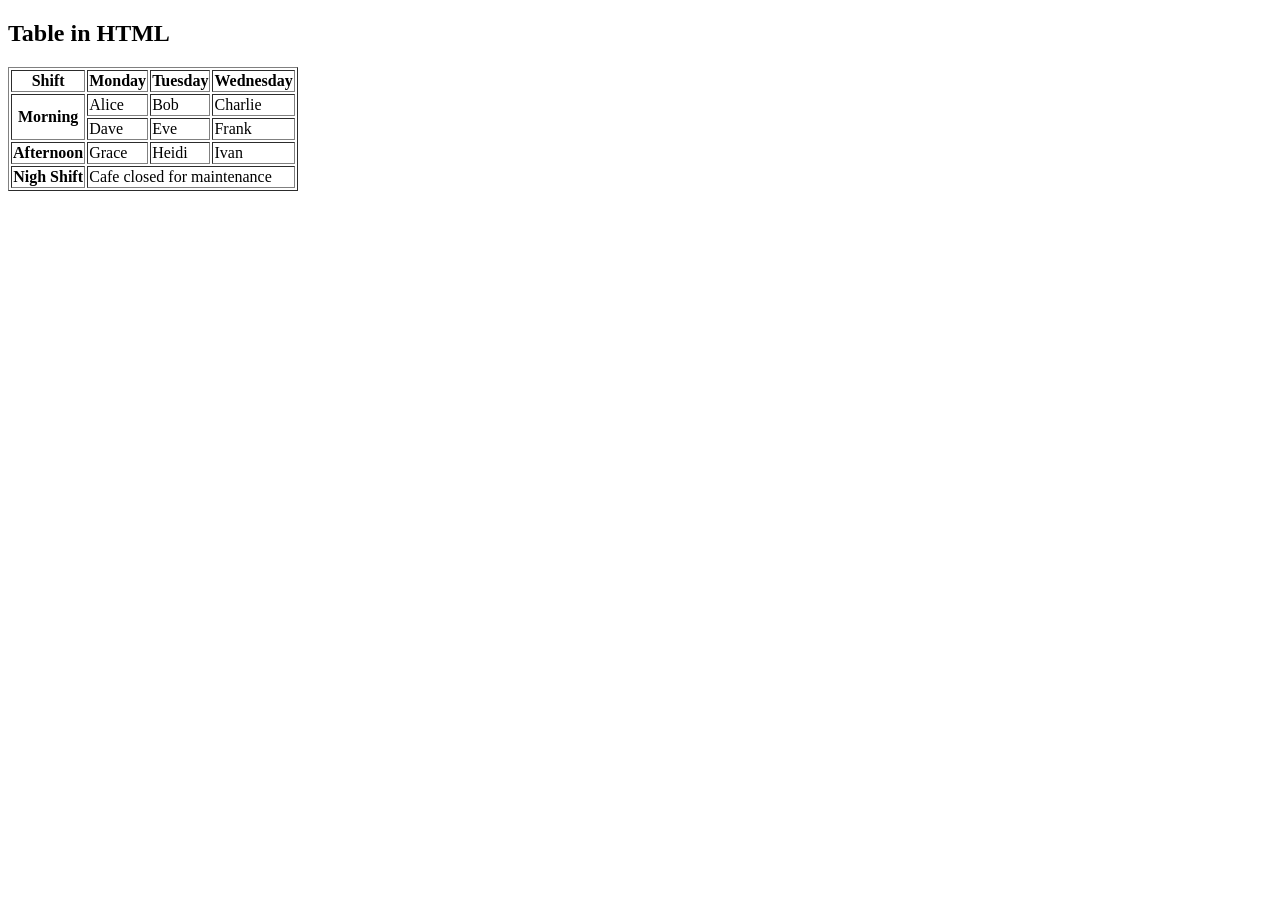
==== 07-table/index.html @ a7b00e10 "table exercise" ====
<!DOCTYPE html>
<html lang="en">
<head>
    <meta charset="UTF-8">
    <meta name="viewport" content="width=device-width, initial-scale=1.0">
    <title>Table in HTML</title>
</head>
<body>
    <h2>Table in HTML</h2>
    <table border="1">
        <tr>
            <th>Shift</th>
            <th>Monday</th>
            <th>Tuesday</th>
            <th>Wednesday</th>
        </tr>
        <tr>
            <th rowspan="2">Morning</th>
            <td>Alice</td>
            <td>Bob</td>
            <td>Charlie</td>
        </tr>
        <tr>
            <td>Dave</td>
            <td>Eve</td>
            <td>Frank</td>
        </tr>
        <tr>
            <th>Afternoon</th>
            <td>Grace</td>
            <td>Heidi</td>
            <td>Ivan</td>
        </tr>
        <tr>
            <th>Nigh Shift</th>
            <td colspan="3">Cafe closed for maintenance</td>
        </tr>
    </table>
</body>
</html>
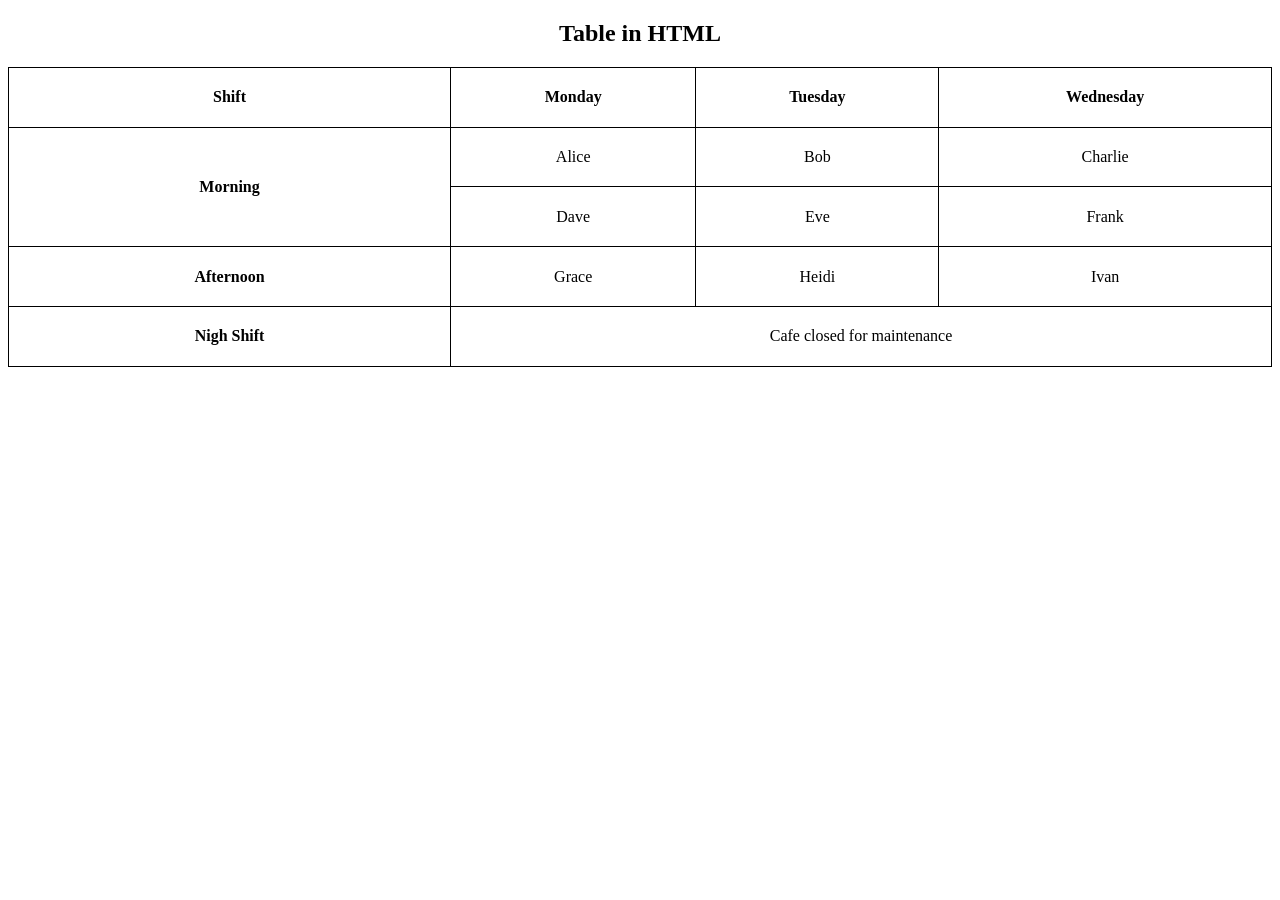
==== commit 48b274a5: "table border and size updated" ====
--- a/07-table/index.html
+++ b/07-table/index.html
@@ -4,12 +4,13 @@
     <meta charset="UTF-8">
     <meta name="viewport" content="width=device-width, initial-scale=1.0">
     <title>Table in HTML</title>
+    <link rel="stylesheet" href="style.css">
 </head>
 <body>
     <h2>Table in HTML</h2>
-    <table border="1">
+    <table height="300px" width="100%" border="1px">
         <tr>
-            <th>Shift</th>
+            <th width="35%">Shift</th>
             <th>Monday</th>
             <th>Tuesday</th>
             <th>Wednesday</th>
--- a/07-table/style.css
+++ b/07-table/style.css
@@ -0,0 +1,9 @@
+table, th,td {
+    border: 1px solid black;
+    border-collapse: collapse;
+    text-align: center;
+}
+
+h2 {
+    text-align: center;
+}
